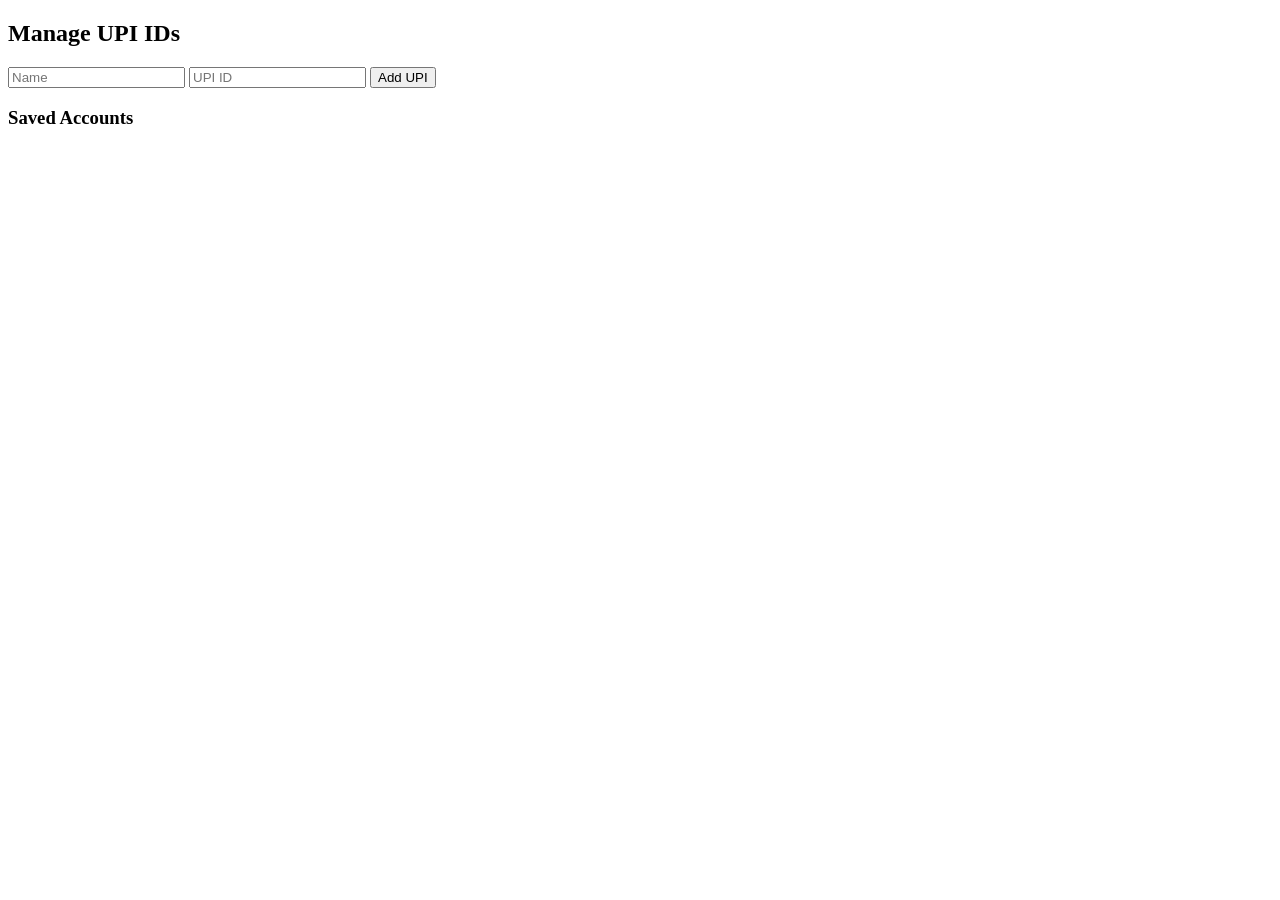
==== settings.html @ 26d20b24 "Add files via upload" ====
<!DOCTYPE html>
<html>
<head>
  <title>Settings</title>
  <script src="settings.js"></script>
</head>
<body>
  <h2>Manage UPI IDs</h2>
  <input type="text" id="upiName" placeholder="Name">
  <input type="text" id="upiId" placeholder="UPI ID">
  <button onclick="addUPI()">Add UPI</button>
  <h3>Saved Accounts</h3>
  <ul id="upiList"></ul>
</body>
</html>
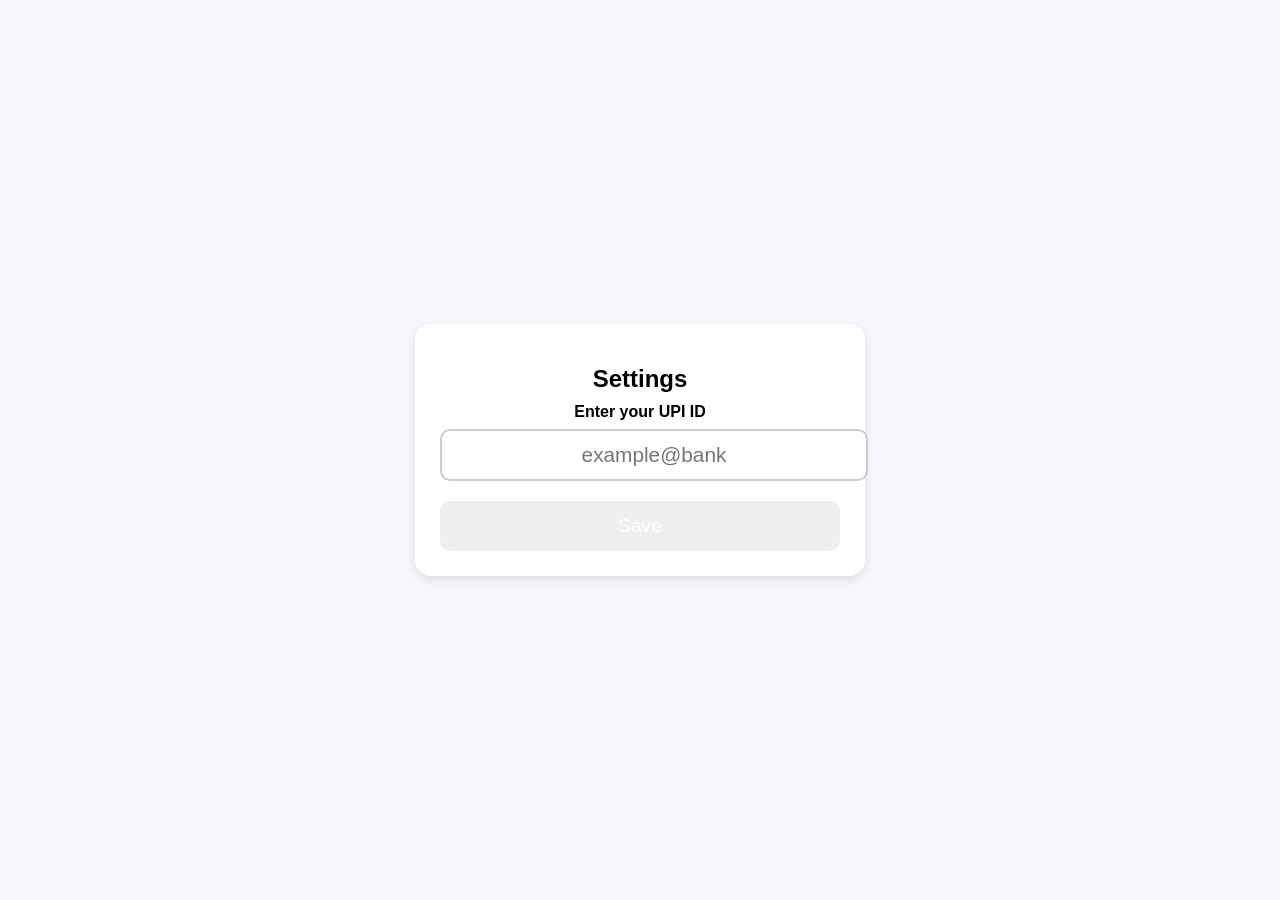
==== commit c9f50271: "Add files via upload" ====
--- a/settings.html
+++ b/settings.html
@@ -1,15 +1,19 @@
 <!DOCTYPE html>
-<html>
+<html lang="en">
 <head>
+  <meta charset="UTF-8">
+  <meta name="viewport" content="width=device-width, initial-scale=1.0">
   <title>Settings</title>
-  <script src="settings.js"></script>
+  <link rel="stylesheet" href="style.css">
 </head>
 <body>
-  <h2>Manage UPI IDs</h2>
-  <input type="text" id="upiName" placeholder="Name">
-  <input type="text" id="upiId" placeholder="UPI ID">
-  <button onclick="addUPI()">Add UPI</button>
-  <h3>Saved Accounts</h3>
-  <ul id="upiList"></ul>
+  <div class="card">
+    <h1>Settings</h1>
+    <label>Enter your UPI ID</label>
+    <input type="text" id="upi-input" placeholder="example@bank">
+    <button id="save-btn" onclick="saveUPI()">Save</button>
+  </div>
+
+  <script src="settings.js"></script>
 </body>
 </html>
--- a/style.css
+++ b/style.css
@@ -0,0 +1,65 @@
+body {
+  font-family: 'Segoe UI', sans-serif;
+  background: #f5f7fa;
+  margin: 0;
+  padding: 0;
+  display: flex;
+  justify-content: center;
+  align-items: center;
+  height: 100vh;
+}
+
+.card {
+  background: #fff;
+  border-radius: 16px;
+  box-shadow: 0 4px 10px rgba(0,0,0,0.1);
+  width: 90%;
+  max-width: 400px;
+  padding: 25px;
+  text-align: center;
+}
+
+h1 {
+  font-size: 1.5em;
+  margin-bottom: 10px;
+}
+
+label {
+  display: block;
+  margin-bottom: 8px;
+  font-weight: bold;
+}
+
+input {
+  width: 100%;
+  font-size: 1.3em;
+  padding: 12px;
+  border: 2px solid #ccc;
+  border-radius: 10px;
+  margin-bottom: 20px;
+  text-align: center;
+}
+
+button {
+  width: 100%;
+  font-size: 1.2em;
+  padding: 14px;
+  border: none;
+  border-radius: 10px;
+  color: white;
+  cursor: pointer;
+}
+
+#generate-btn {
+  background: #28a745;
+}
+
+#qr-code {
+  margin-top: 20px;
+}
+
+.amount-display {
+  font-size: 2em;
+  margin-top: 10px;
+  font-weight: bold;
+}
